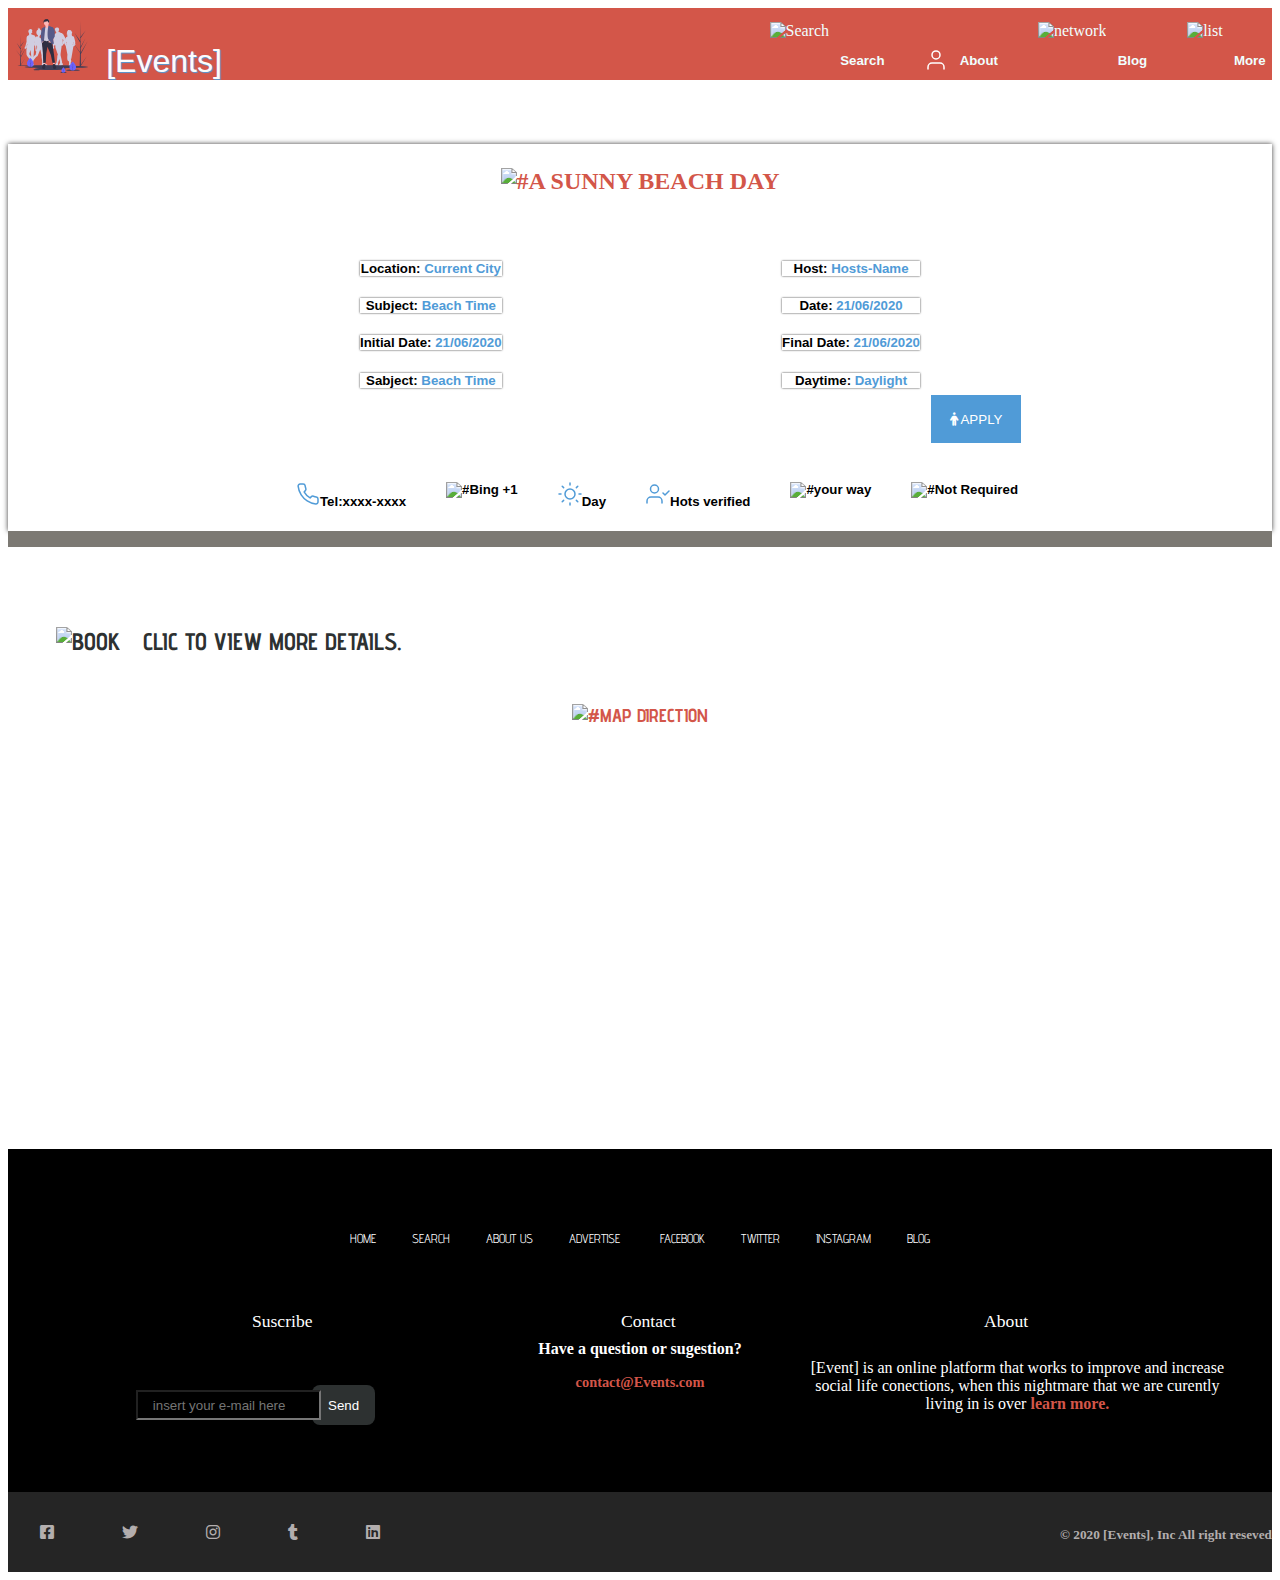
==== projet-final-about/about.html @ a0239338 "second commit" ====
<!DOCTYPE html>
<html lang="fr">
<head>
    <meta charset="UTF-8">
    <meta http-equiv="X-UA-Compatible" content="IE=edge">
    <meta name="viewport" content="width=device-width, initial-scale=1.0">
    <title>ABOUT</title>
    <link rel="stylesheet" href="https://cdnjs.cloudflare.com/ajax/libs/font-awesome/6.0.0/css/all.min.css">
    <link rel="stylesheet" href="about.css">
</head>
<body>
<header>
   <nav class="attraction" style="background-color: #d35649;">
       <img src="Images/group-2.svg " alt="personne" id="logo">
      <h1 id="attractionword">[Events]</h1>
      <ul classr="menu">
          <div id="presentation">
            <img src="icones/search.svg" alt="Search"><h5>Search</h5>
            <img src="Icones/user.svg" alt="people"><h5>About</h5>
            <img src="icones/wifi.svg" alt="network"><h5>Blog</h5>
             <img src="icones/menu.svg" alt="list"><h5>More</h5>                     
          </div>
      </ul>
   </nav>
   <section class="presentation" style="box-shadow:0 0 5px #3d3c3c;">
<div id="visitcard">
    <h2 style="padding: 1.5rem;"><img src="icones/settings.svg" alt="#">a sunny beach day</h2>
    <section id="news1">
        <h5 style="box-shadow:0 0 2px #3d3c3c "> Location: <span>Current City</span></h5>
        <h5 style="box-shadow:0 0 2px #3d3c3c;">Subject: <span>Beach Time</span></h5>
        <h5 style="box-shadow:0 0 2px #3d3c3c;">Initial Date: <span>21/06/2020</span></h5>
        <h5 style="box-shadow:0 0 2px #3d3c3c;"> Sabject: <span>Beach Time</span></h5>
    </section>
    <section id="news2">
        <h5 style="box-shadow:0 0 2px #3d3c3c "> Host: <span>Hosts-Name</span></h5>
        <h5 style="box-shadow:0 0 2px #3d3c3c ">Date: <span>21/06/2020</span></h5>
        <h5 style="box-shadow:0 0 2px #3d3c3c ">Final Date: <span>21/06/2020</span></h5>
        <h5 style="box-shadow:0 0 2px #3d3c3c "> Daytime: <span>Daylight</span></h5>
    </section>
    <button><i class="fa-solid fa-person"></i>
    APPLY</button>
</div>
<div id="data">
    <h5><img src="Icones/phone.svg" alt="#">Tel:xxxx-xxxx</h5>
    <h5><img src="icones/user-plus.svg" alt="#">Bing +1</h5>
    <h5><img src="Icones/sun.svg" alt="#">Day</h5>
    <h5><img src="Icones/user-check.svg" alt="#">Hots verified</h5>
    <h5><img src="icones/truck.svg" alt="#">your way</h5>
    <h5><img src="icones/dollar-sign.svg" alt="#">Not Required</h5>
</section>
<div id="premiertrait"></div>
</header>
   
<main style="overflow:hidden;">
 <section class="details">
 <div id="more">
    <h2><img src="images/more detail.png" alt="book">
    clic to view more details.</h2>
 </div>
 <div id="map" >
     <h3 style="text-align: center; color:#d35649; font-family: 'Advent Pro', sans-serif;"><img src="icones/map.svg" alt="#">MAP DIRECTION</h3>
    <iframe src="https://www.google.com/maps/embed?pb=!1m18!1m12!1m3!1d4235.778674378586!2d-48.59675808745826!3d-26.781015817978915!2m3!1f0!2f0!3f0!3m2!1i1024!2i768!4f13.1!3m3!1m2!1s0x94d8d054c6299959%3A0xf65464c193f38409!2sPraia%20Grande!5e0!3m2!1sfr!2smg!4v1646985355008!5m2!1sfr!2smg" width="1250" height="400" style="border:0;"allowfullscreen="" loading="lazy"></iframe >
 </div>
 </section>
</main>

<footer style="background-color:black">
<section class="interest">
    <div id="localisation">
    <a href="#">home</a>
    <a href="#">search</a>
    <a href="#">about us</a>
    <a href="#">advertise</a>
    <img src="icones/map-pin.svg" alt="">
    <a href="#">facebook</a>
    <a href="#">twitter</a>
    <a href="#">instagram</a>
    <a href="#">blog</a>
</div>
<div class="info">
   <a href="#"> Suscribe</a>
   <a href="#"> Contact</a>
   <a href="#"> About</a>
</div>
<div class="instruction">
 <input type="text" placeholder="insert your e-mail here">
 <div><button id="e-mail">Send</button></div>
 <div id="sugest">
<h5 style="margin:-5rem"> Have a question or sugestion?</h5>
<h6 style="color:#d35649;">contact@Events.com</h6>
</div>
<p id="textabout" style="color:#ffff">[Event] is an online platform that works to improve and increase <br>
    social life conections, when this nightmare that we are curently <br>
    living in is over <strong style="color:#d35649">learn more.</strong>
</p>
</div>
<div class="reseaux" style="background-color:#252525;">
<a href="#"><i class="fa-brands fa-facebook-square"></i></a>
<a href="#"><i class="fa-brands fa-twitter"></i></a>
<a href="#"><i class="fa-brands fa-instagram"></i></a>
<a href="#"><i class="fa-brands fa-tumblr"></i></a>
<a href="#"><i class="fa-brands fa-linkedin"></i></a>
<h5 style="color:#b3aeae;">© 2020 [Events], Inc All right reseved</h5>
</div>
</section>
</footer>
</body>
</html>
---- projet-final-about/about.css ----
@import url('https://fonts.googleapis.com/css2?family=Advent+Pro:wght@300&family=Dancing+Script:wght@700&display=swap');

nav {
    width: 100%;
    height: 4.5rem;
    overflow: hidden;
}

#logo {
    width: 6%;
    margin: 0.7rem;
    margin-left: 0.5rem;
    float: left;
}

#attractionword {
    color:  rgb(252, 252, 252);
    float: left;
    font-weight: 2;
    margin: 2.2rem;
    margin-left: 0.2rem;
    font-family: "Open Sans", Arial, sans-serif  ;
    text-shadow: 1px 1px 1px #509bd7;
}

#presentation {
    float: right;
    display: flex;
    margin: -1.1rem;
    color: azure;

}

#presentation img {
    padding: 1rem;
    margin-right: -1.8rem;
}

#presentation h5 {
    font-family: "Open Sans", Arial, sans-serif;
    padding: 1.5rem;

}

/* ****************1************** */

#visitcard {
    margin: 4rem;
    color: #d35649;
    text-align: center;
    text-transform: uppercase;
}


#news1 {
    float: left;
    color: #000;
    margin-left: 18rem;
    text-transform: none;
    font-family: "Open Sans", Arial, sans-serif;
}

span {
    color:#509bd7 ;
}

#news2 {
    float: right;
    color: #000;
    text-transform: none;
    margin-right: 18rem;
    font-family: "Open Sans", Arial, sans-serif;
    
}

button {
    background-color: #509bd7;
    border: #bbbbbb;
    color: #ffff;
    width: 8%;
    height: 3rem;
    margin: -1rem;
    margin-left: 41rem;
}

#data {
    margin: -2rem;
    display: flex;
    padding-left: 20rem;

}

#data h5 {
    padding-inline-end: 2.5rem;
    font-family: "Open Sans", Arial, sans-serif  ;
}

#premiertrait {
    height: 1rem;
    width: 100%;
    margin: 2rem auto;
    background-color: #7c7973;
   
  
}

#more img {
    width: 1%;
    padding-inline-end: 1rem;
}

#more h2 {
    text-transform: uppercase;
    color: #2d3131;
    font-family: 'Advent Pro', sans-serif;
    margin: 3rem;

}

/* ******************2************** */
footer {
    width: 100%;
    height: 40%;
    overflow: hidden;
}

#localisation {
    text-align: center;
    padding-top: 5rem;
}
#localisation a {
    text-transform: uppercase;
    text-decoration: none;
    color: #ffff;
   padding-inline-end: 1rem;
   padding-inline-start: 1rem;
   font-size: 0.8rem;
   font-family: 'Advent Pro', sans-serif;
}

.info a{
   color: #ffff; 
  text-decoration: none;
  padding-inline-end: 9.5rem;
  padding-inline-start: 9.5rem;
 
}

.info {
    text-align: center;
    margin: 4rem;
    font-size: 1.1rem;
}

input {
   background-color: #000;
   margin-left: 8rem;
   height: 1.5rem;
   margin-top: -6rem;
   
}

::placeholder {
 padding-left: 0.8rem;
}

#e-mail {
    background-color: #2d3131;
    border-radius: 0.5rem;
    width: 5%;
    margin-top: -2.2rem;
    height: 2.5rem;
    float: left;
    margin-left: 19rem;
}

#sugest h5 {
    text-align: center;
    color: #ffff;
    font-size: 1rem;
}

#sugest h6 {
    text-align: center;
    margin: 6rem;
    font-size: 0.9rem;
}

#textabout {
    float: right;
    margin: -8rem;
    margin-right: 3rem;
    text-align: center;
}

a i{
    color: #b3aeae;
    margin: 2rem;
    
}

.reseaux h5 {
    float: right;
    padding-top: 0.8rem;
}
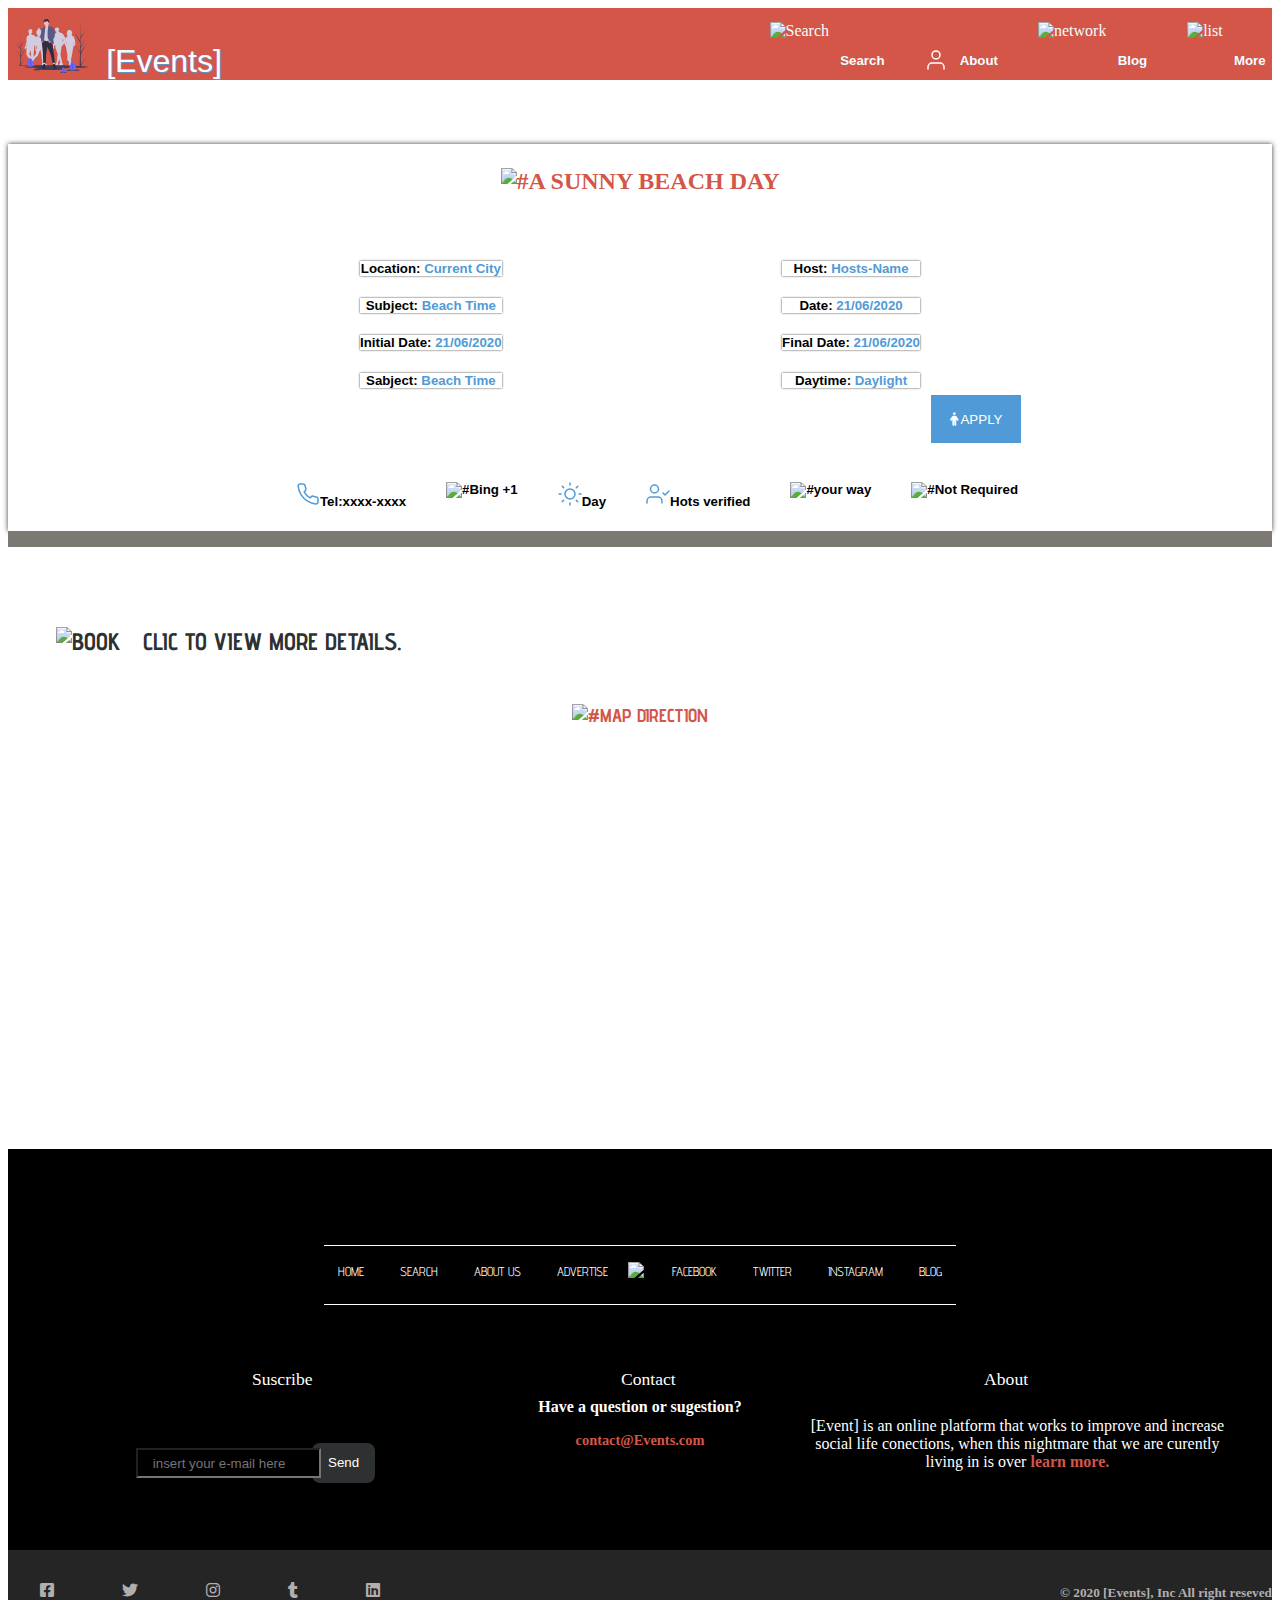
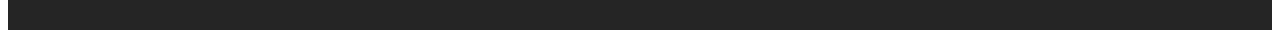
==== commit 7138ebf2: "changement" ====
--- a/projet-final-about/about.html
+++ b/projet-final-about/about.html
@@ -67,15 +67,17 @@
 <footer style="background-color:black">
 <section class="interest">
     <div id="localisation">
+    <div class="deuxiemetrait"></div>
     <a href="#">home</a>
     <a href="#">search</a>
     <a href="#">about us</a>
     <a href="#">advertise</a>
-    <img src="icones/map-pin.svg" alt="">
+    <img src="icones/map-pin.svg" alt="#" style="border-radius: 1rem #ffff;">
     <a href="#">facebook</a>
     <a href="#">twitter</a>
     <a href="#">instagram</a>
     <a href="#">blog</a>
+    <div class="troisiemetrait"></div>
 </div>
 <div class="info">
    <a href="#"> Suscribe</a>
--- a/projet-final-about/about.css
+++ b/projet-final-about/about.css
@@ -100,8 +100,6 @@
     width: 100%;
     margin: 2rem auto;
     background-color: #7c7973;
-   
-  
 }
 
 #more img {
@@ -138,6 +136,21 @@
    font-family: 'Advent Pro', sans-serif;
 }
 
+.deuxiemetrait {
+    height: 0.1rem;
+    width: 50%;
+    margin: 1rem auto;
+    background-color: #ffffff;
+}
+
+
+.troisiemetrait {
+    height: 0.01rem;
+    width: 50%;
+    margin: 1.5rem auto;
+    background-color: #ffffff;
+}
+
 .info a{
    color: #ffff; 
   text-decoration: none;
